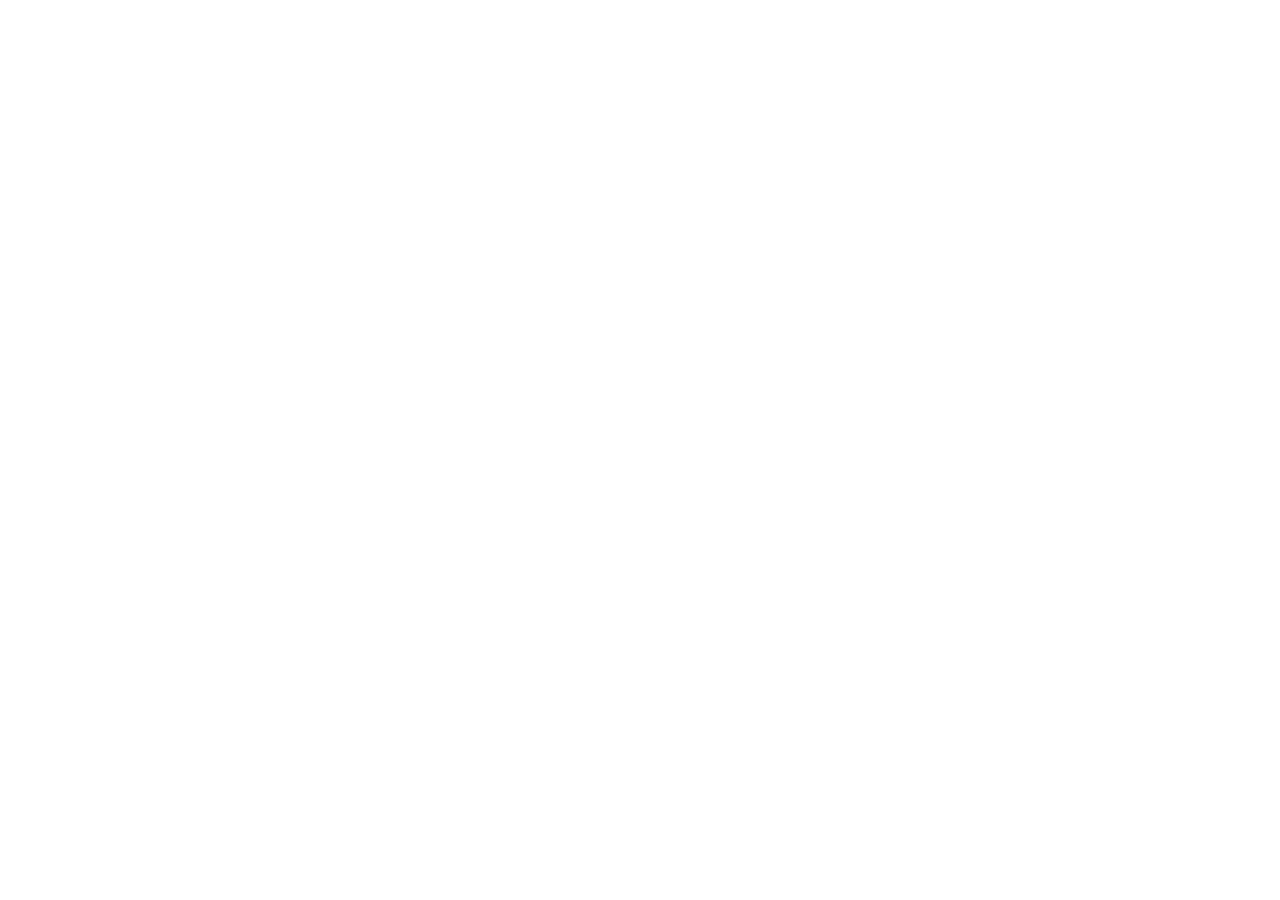
==== Acitivties/Looking for Love/index.html @ 55685671 "started activity 5" ====
<!DOCTYPE html>
<html>
  <head>
    <meta charset="utf-8">
    <meta name="viewport" width=device-width, initial-scale=1.0, maximum-scale=1.0, user-scalable=0>

    <title>CHANGE THIS TITLE IN INDEX.HTML!</title>

    <!-- CSS stylesheet(s) -->
    <link rel="stylesheet" type="text/css" href="css/style.css" />

    <!-- Library script(s) -->
    <script src="js/libraries/p5.min.js"></script>
    <script src="js/libraries/p5.sound.min.js"></script>

    <!-- My script(s) -->
    <script src="js/script.js"></script>
  </head>

  <body>
    <!-- HTML would go here if needed. -->
  </body>

</html>
---- Acitivties/Looking for Love/css/style.css ----
/*********************************************

Here is a description of any special CSS used.
In this case it's just padding and margin to 0
and then centring the canvas (and anything else)
using the CSS Grid.

Also hides overflow.

**********************************************/

body {
  padding: 0;
  margin: 0;
  display: grid; /* Set up the grid and justify/align to center */
  justify-content: center;
  align-content: center;
  height: 100vh; /* Body is the height of the viewport */
  overflow: hidden; /* Hide anything that goes off the window size */
}
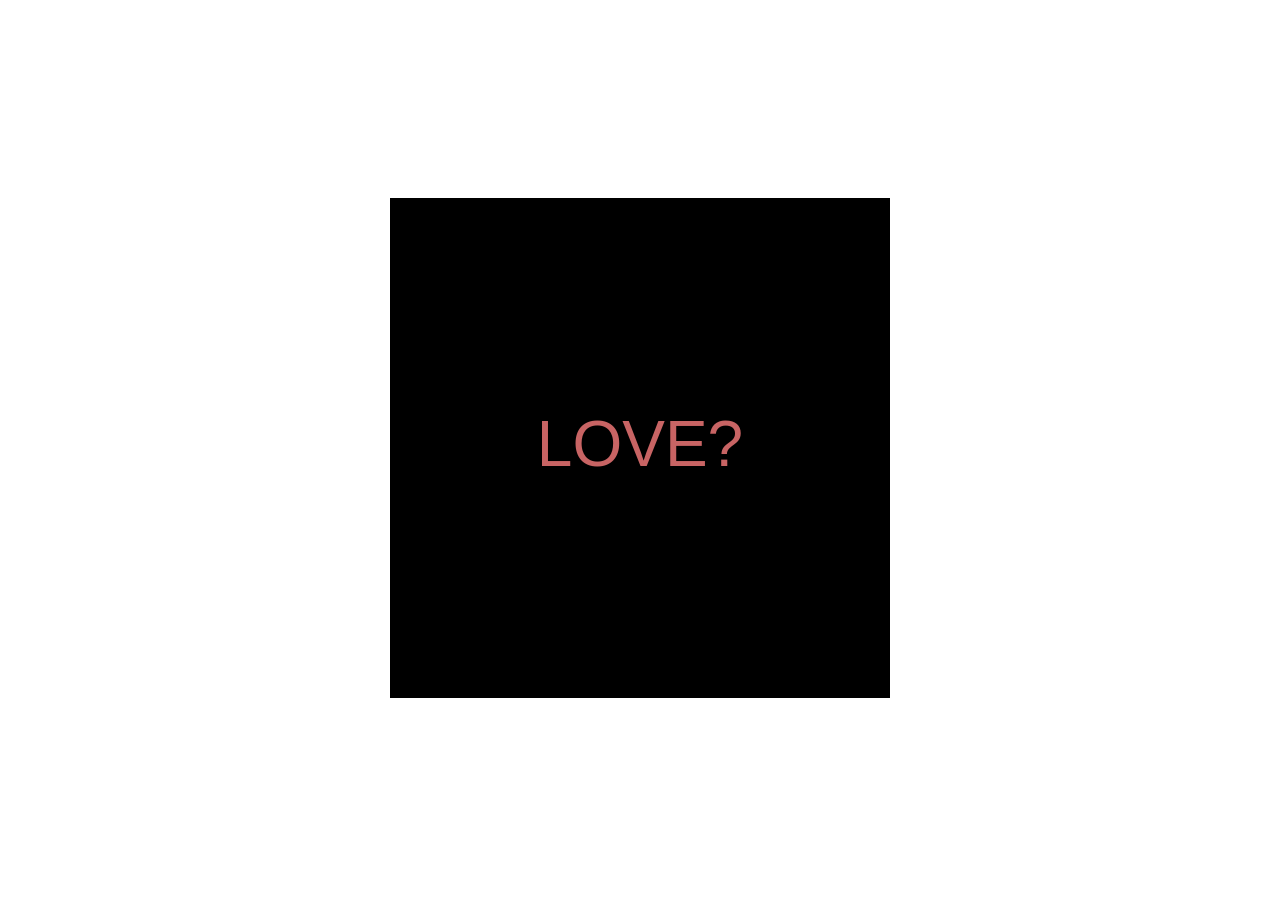
==== commit c4b76cfe: "Merge branch 'main' of https://github.com/ipioselli/cart253 into main" ====
--- a/Acitivties/Looking for Love/index.html
+++ b/Acitivties/Looking for Love/index.html
@@ -4,7 +4,7 @@
     <meta charset="utf-8">
     <meta name="viewport" width=device-width, initial-scale=1.0, maximum-scale=1.0, user-scalable=0>
 
-    <title>CHANGE THIS TITLE IN INDEX.HTML!</title>
+    <title>Looking for love</title>
 
     <!-- CSS stylesheet(s) -->
     <link rel="stylesheet" type="text/css" href="css/style.css" />
